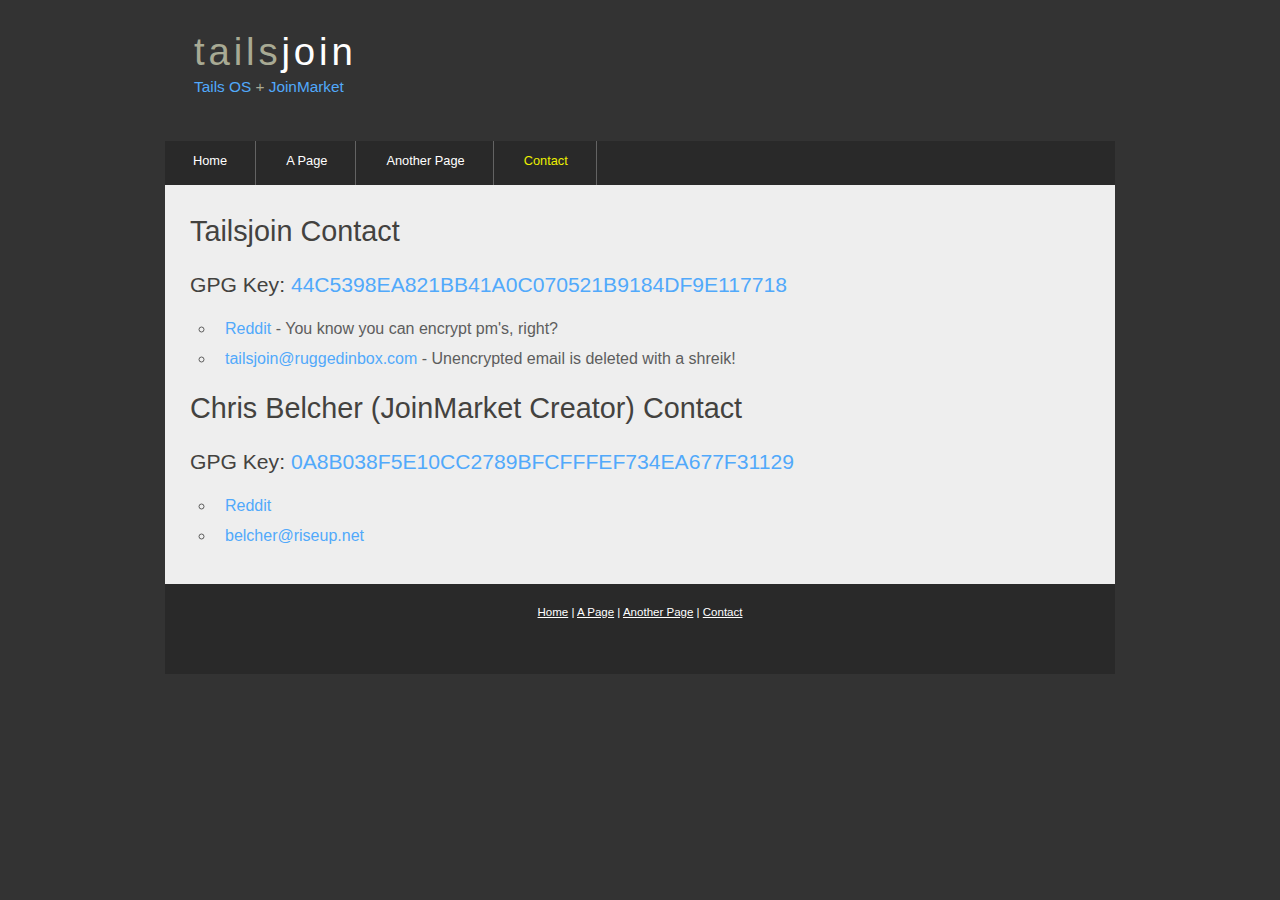
==== contact.html @ 8e72198c "origin" ====
<!DOCTYPE HTML>
<html>

<head>
  <title>Tailsjoin</title>
  <meta name="referer" content="none" />
  <meta name="keywords" content="coinjoin, joinmarket, tails, tor, bitcoin, tailsjoin" />
  <meta http-equiv="content-type" content="text/html; charset=ISO-8859-1" />
  <link rel="stylesheet" type="text/css" href="style/style.css" />
</head>

<body>
  <div id="main">
    <div id="header">
      <div id="logo">
        <div id="logo_text">
          <h1><a href="index.html">tails<span class="logo_colour">join</span></a></h1>
          <h2><a href="https://tails.boum.org">Tails OS</a> + <a href="https://github.com/chris-belcher/joinmarket">JoinMarket</a></h2>
        </div>
      </div>
      <div id="menubar">
        <ul id="menu">
          <li><a href="index.html">Home</a></li>
          <li><a href="page.html">A Page</a></li>
          <li><a href="another_page.html">Another Page</a></li>
          <li class="selected"><a href="contact.html">Contact</a></li>
        </ul>
      </div>
    </div>
    <div id="site_content">
      <div id="content">
        <h1>Tailsjoin Contact</h1>
        <h3>GPG Key: <a href="http://zimmermann.mayfirst.org/pks/lookup?op=get&search=0x1B9184DF9E117718">44C5398EA821BB41A0C070521B9184DF9E117718</a></h3>
	  <ul>
	    <li><a href="https://reddit.com/u/tailsjoin">Reddit</a> - You know you can encrypt pm's, right?</li>
	    <li><a href="mailto:tailsjoin@ruggedinbox.com">tailsjoin@ruggedinbox.com</a>  - Unencrypted email is deleted with a shreik!</li>
	  </ul>
	<h1>Chris Belcher (JoinMarket Creator) Contact</h1>
	<h3>GPG Key: <a href="http://zimmermann.mayfirst.org/pks/lookup?op=get&search=0xEF734EA677F31129">0A8B038F5E10CC2789BFCFFFEF734EA677F31129</a></h3>
	  <ul>
	    <li><a href="https://reddit.com/u/belcher_">Reddit</a></li>
	    <li><a href="mailto:belcher@riseup.net">belcher@riseup.net</a></li>
	  </ul>
      </div>
    </div>
    <div id="footer">
      <p><a href="index.html">Home</a> | <a href="page.html">A Page</a> | <a href="another_page.html">Another Page</a> | <a href="contact.html">Contact</a></p>
    </div>
    <p>&nbsp;</p>
  </div>
</body>
</html>
---- style/style.css ----
html
{ height: 100%;}

*
{ margin: 0;
  padding: 0;}

body
{ font: normal .80em 'trebuchet ms', arial, sans-serif;
  background: #333;
  color: #5D5D5D;}

p
{ padding: 0 0 15px 0;
  line-height: 1.5em;}

img
{ border: 0;}

h1
{ font: normal 225% 'century gothic', arial, sans-serif;
  color: #43423F;
  margin: 0 0 15px 0;
  padding: 5px 0 5px 0;}

h2, h3, h4, h5, h6 
{ font: normal 175% 'century gothic', arial, sans-serif;
  color: #43423F;
  margin: 0 0 15px 0;
  padding: 5px 0 5px 0;}

h2
{ font: normal 175% 'century gothic', arial, sans-serif;
  color: #B60000;
  padding: 15px 0 5px 0;}

h3
{ font: normal 165% 'century gothic', arial, sans-serif;}

h4, h5, h6
{ margin: 0;
  padding: 0 0 5px 0;
  font: normal 120% arial, sans-serif;
  color: #B60000;}

h5, h6
{ font: italic 95% arial, sans-serif;
  color: #888;}

h6
{ color: #362C20;}

a, a:hover
{ background: transparent;
  outline: none;
  text-decoration: none;
  color: #51A9FB;}

a:hover
{ text-decoration: none;
  color: #5D5D5D;}

ul
{ margin: 2px 0 22px 17px;}

ul li
{ list-style-type: circle;
  margin: 0 0 6px 0; 
  padding: 0 0 4px 5px;}

ol
{ margin: 8px 0 22px 20px;}

ol li
{ margin: 0 0 11px 0;}

.left
{ float: left;
  width: auto;
  margin-right: 10px;}

.right
{ float: right; 
  width: auto;
  margin-left: 10px;}

.center
{ display: block;
  text-align: center;
  margin: 20px auto;}

#main, #header, #logo, #menubar, #site_content, #footer
{ margin-left: auto; 
  margin-right: auto;}

#main
{ width: 950px;
  margin: 20px auto;}

#header
{ width: 950px;
  height: 121px;}

#logo
{ width: 910px;
  position: relative;
  height: 100px;
  background: transparent;
  padding: 10px 0 10px 0;}

#logo h1, #logo h2
{ font: normal 300% 'century gothic', arial, sans-serif;
  border-bottom: 0;
  text-transform: none;
  margin: 0 0 0 9px;}

#logo_text h1, #logo_text h1 a, #logo_text h1 a:hover 
{ padding: 0px 0 0 0;
  color: #A8AA94;
  letter-spacing: 0.1em;
  text-decoration: none;}

#logo_text h1 a .logo_colour
{ color: #FFF;}

#logo_text h2
{ font-size: 120%;
  padding: 4px 0 0 0;
  color: #A8AA94;}

#menubar
{ height: 46px;
  width: 950px;
  margin: 1px auto 0 auto;
  background: transparent url(tab.png);} 

ul#menu
{ float: left;
  margin: 0;padding: 0;}

ul#menu li
{ float: left;
  padding: 0 0 0 6px;
  list-style: none;
  margin: 0px 2px 0 0;}

ul#menu li a
{ font: normal 100% 'trebuchet ms', sans-serif;
  display: block; 
  float: left; 
  height: 27px;
  padding: 12px 28px 5px 22px;
  text-align: center;
  color: #FFF;
  border-right: 1px solid #636363;
  text-decoration: none;} 

ul#menu li.tab_selected a
{ height: 27px;
  padding: 6px 28px 5px 22px;}

ul#menu li.selected a, ul#menu li.selected a:hover
{ color: #ECEF01;}

ul#menu li a:hover
{ color: #ECEF01;}

#site_content
{ width: 925px;
  overflow: hidden;
  margin: 44px auto 0 auto;
  padding: 10px 0 0 25px;
  background: #EEE;
  border-top: 0;
  border-bottom: 0;
  color: #5D5D5D;} 

#sidebar_container
{ float: right;
  width: 224px;
  padding: 10px 20px 20px 0;}

.sidebar_top, .sidebar_base
{ width: 222px;
  height: 14px;
  background: transparent url(side_top.png) no-repeat;}

.sidebar_base
{ background: url(side_base.png) no-repeat;}

.sidebar
{ float: right;
  width: 222px;
  padding: 0;
  margin: 0 0 16px 0;}

.sidebar_item
{ background: #FFF;
  padding: 0 15px;
  width: 192px;}

.sidebar_item ul
{ width: 178px; 
  padding: 0px 0 0 0; 
  margin: 0px 0 0px 0;}

.sidebar_item li
{ list-style: none; 
  padding: 0 0 6px 0;margin: 0; }

.sidebar_item li a, .sidebar_item li a:hover
{ padding: 0 0 0 35px;
  display: block;
  background: transparent url(link.png) no-repeat left center;} 

.sidebar_item li a.selected
{ color: #444;
  text-decoration: none;} 

#content
{ text-align: left;
  width: 655px;
  padding: 15px 0 20px 0;
  margin: 0;}

#content ul
{ margin: 2px 0 12px 25px;}

#content ul li
{ font-size: 16px;
  margin: 0 0 2px 0; 
  padding: 0 0 4px 10px;
  line-height: 1.5em;}

#footer
{ width: 950px;
  font: normal 90% 'trebuchet ms',  arial, sans-serif;
  height: 65px;
  padding: 20px 0 5px 0;
  text-align: center; 
  color: #FFF;
  background: transparent url(tab.png) repeat;}

#footer p
{ padding: 0 0 10px 0;}

#footer a, #footer a:hover
{ color: #FFF;
  text-decoration: underline;}

#footer a:hover
{ color: #FFF;
  text-decoration: none;}

.search
{ color: #5D5D5D; 
  border: 1px solid #BBB; 
  width: 134px; 
  padding: 4px; 
  font: 100% arial, sans-serif;}

.form_settings
{ margin: 15px 0 0 0;}

.form_settings p
{ padding: 0 0 4px 0;}

.form_settings span
{ float: left; 
  width: 200px; 
  text-align: left;}
  
.form_settings input, .form_settings textarea
{ padding: 5px; 
  width: 299px; 
  font: 100% arial; 
  border: 1px solid #E5E5DB; 
  background: #FFF; 
  color: #47433F;}
  
.form_settings .submit
{ font: 100% arial; 
  border: 1px solid; 
  width: 99px; 
  margin: 0 0 0 212px; 
  height: 33px;
  padding: 2px 0 3px 0;
  cursor: pointer; 
  background: #3B3B3B; 
  color: #FFF;}

.form_settings textarea, .form_settings select
{ font: 100% arial; 
  width: 299px;}

.form_settings select
{ width: 310px;}

.form_settings .checkbox
{ margin: 4px 0; 
  padding: 0; 
  width: 14px;
  border: 0;
  background: none;}

.separator
{ width: 100%;
  height: 0;
  border-top: 1px solid #D9D5CF;
  border-bottom: 1px solid #FFF;
  margin: 0 0 20px 0;}
  
table
{ margin: 10px 0 30px 0;}

table tr th, table tr td
{ background: #3B3B3B;
  color: #FFF;
  padding: 7px 4px;
  text-align: left;}
  
table tr td
{ background: #DDD;
  color: #47433F;
  border-top: 1px solid #FFF;}
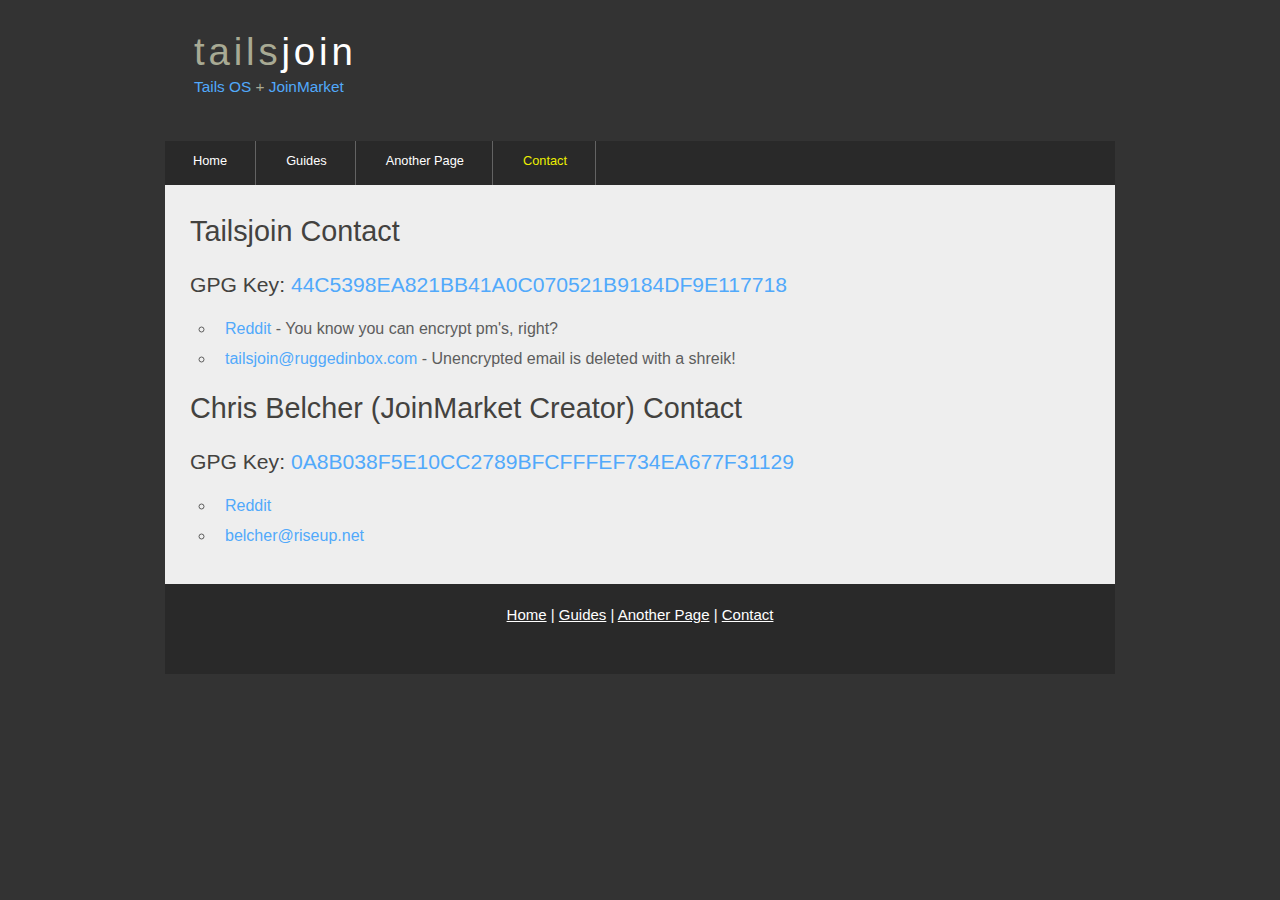
==== commit 21672cbe: "its better now" ====
--- a/contact.html
+++ b/contact.html
@@ -21,7 +21,7 @@
       <div id="menubar">
         <ul id="menu">
           <li><a href="index.html">Home</a></li>
-          <li><a href="page.html">A Page</a></li>
+          <li><a href="guides.html">Guides</a></li>
           <li><a href="another_page.html">Another Page</a></li>
           <li class="selected"><a href="contact.html">Contact</a></li>
         </ul>
@@ -44,7 +44,7 @@
       </div>
     </div>
     <div id="footer">
-      <p><a href="index.html">Home</a> | <a href="page.html">A Page</a> | <a href="another_page.html">Another Page</a> | <a href="contact.html">Contact</a></p>
+      <p><a href="index.html">Home</a> | <a href="guides.html">Guides</a> | <a href="another_page.html">Another Page</a> | <a href="contact.html">Contact</a></p>
     </div>
     <p>&nbsp;</p>
   </div>
--- a/style/style.css
+++ b/style/style.css
@@ -11,7 +11,8 @@
   color: #5D5D5D;}
 
 p
-{ padding: 0 0 15px 0;
+{ font-size: 15px;
+  padding: 0 0 15px 0;
   line-height: 1.5em;}
 
 img
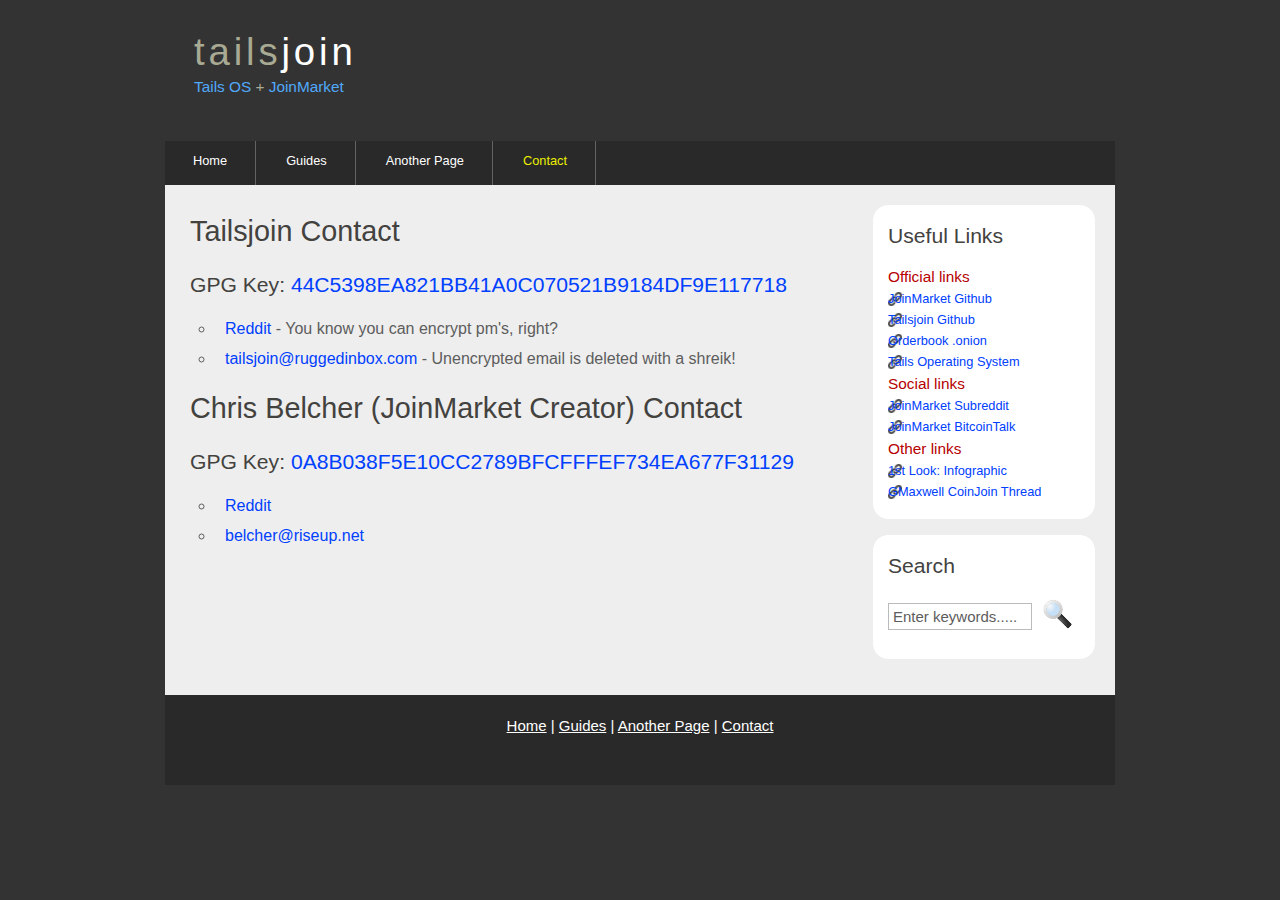
==== commit da3b1e3c: "yum" ====
--- a/contact.html
+++ b/contact.html
@@ -2,7 +2,7 @@
 <html>
 
 <head>
-  <title>Tailsjoin</title>
+  <title>tailsjoin</title>
   <meta name="referer" content="none" />
   <meta name="keywords" content="coinjoin, joinmarket, tails, tor, bitcoin, tailsjoin" />
   <meta http-equiv="content-type" content="text/html; charset=ISO-8859-1" />
@@ -28,6 +28,41 @@
       </div>
     </div>
     <div id="site_content">
+      <div id="sidebar_container">
+        <div class="sidebar">
+          <div class="sidebar_top"></div>
+          <div class="sidebar_item">
+            <h3>Useful Links</h3>
+            <ul>
+              <h4>Official links</h4>
+		<li><a href="https://github.com/chris-belcher/joinmarket">JoinMarket Github</a></li>
+		<li><a href="https://github.com/tailsjoin/tailsjoin">Tailsjoin Github</a></li>
+		<li><a href="http://ruc47yiosooolrzw.onion/">Orderbook .onion</a></li>
+		<li><a href="https://tails.boum.org">Tails Operating System</a></li>
+              <h4>Social links</h4>
+		<li><a href="https://reddit.com/r/joinmarket">JoinMarket Subreddit</a></li>
+		<li><a href="https://bitcointalk.org/index.php?topic=919116.msg10096563">JoinMarket BitcoinTalk</a></li>
+              <h4>Other links</h4>
+		<li><a href="https://raw.githubusercontent.com/tailsjoin/tailsjoin-wiki-pics/master/1st-Glimpse-JoinMarket.png">1st Look: Infographic</a></li>
+		<li><a href="https://bitcointalk.org/index.php?topic=279249.0">GMaxwell CoinJoin Thread</a></li>
+            </ul>
+          </div>
+          <div class="sidebar_base"></div>
+        </div>
+        <div class="sidebar">
+          <div class="sidebar_top"></div>
+          <div class="sidebar_item">
+            <h3>Search</h3>
+            <form method="post" action="#" id="search_form">
+              <p>
+                <input class="search" type="text" name="search_field" value="Enter keywords....." />
+                <input name="search" type="image" style="border: 0; margin: 0 0 -9px 5px;" src="style/search.png" alt="Search" title="Search" />
+              </p>
+            </form>
+          </div>
+          <div class="sidebar_base"></div>
+        </div>
+      </div>
       <div id="content">
         <h1>Tailsjoin Contact</h1>
         <h3>GPG Key: <a href="http://zimmermann.mayfirst.org/pks/lookup?op=get&search=0x1B9184DF9E117718">44C5398EA821BB41A0C070521B9184DF9E117718</a></h3>
@@ -46,7 +81,6 @@
     <div id="footer">
       <p><a href="index.html">Home</a> | <a href="guides.html">Guides</a> | <a href="another_page.html">Another Page</a> | <a href="contact.html">Contact</a></p>
     </div>
-    <p>&nbsp;</p>
   </div>
 </body>
 </html>
--- a/style/style.css
+++ b/style/style.css
@@ -45,7 +45,7 @@
   color: #B60000;}
 
 h5, h6
-{ font: italic 95% arial, sans-serif;
+{ font: bold 95% arial, sans-serif;
   color: #888;}
 
 h6
@@ -55,7 +55,7 @@
 { background: transparent;
   outline: none;
   text-decoration: none;
-  color: #51A9FB;}
+  color: #0040FF;}
 
 a:hover
 { text-decoration: none;
@@ -128,6 +128,16 @@
 { font-size: 120%;
   padding: 4px 0 0 0;
   color: #A8AA94;}
+  
+#logo_text h2 a
+{ background: transparent;
+  outline: none;
+  text-decoration: none;
+  color: #51A9FB;}
+  
+#logo_text h2 a:hover
+{ text-decoration: none;
+  color: #5D5D5D;}
 
 #menubar
 { height: 46px;
@@ -206,11 +216,11 @@
   margin: 0px 0 0px 0;}
 
 .sidebar_item li
-{ list-style: none; 
+{ list-style: none;
   padding: 0 0 6px 0;margin: 0; }
 
 .sidebar_item li a, .sidebar_item li a:hover
-{ padding: 0 0 0 35px;
+{ padding: 1 0 1 25px;
   display: block;
   background: transparent url(link.png) no-repeat left center;} 
 
@@ -250,7 +260,7 @@
   text-decoration: underline;}
 
 #footer a:hover
-{ color: #FFF;
+{ color: #5D5D5D;
   text-decoration: none;}
 
 .search
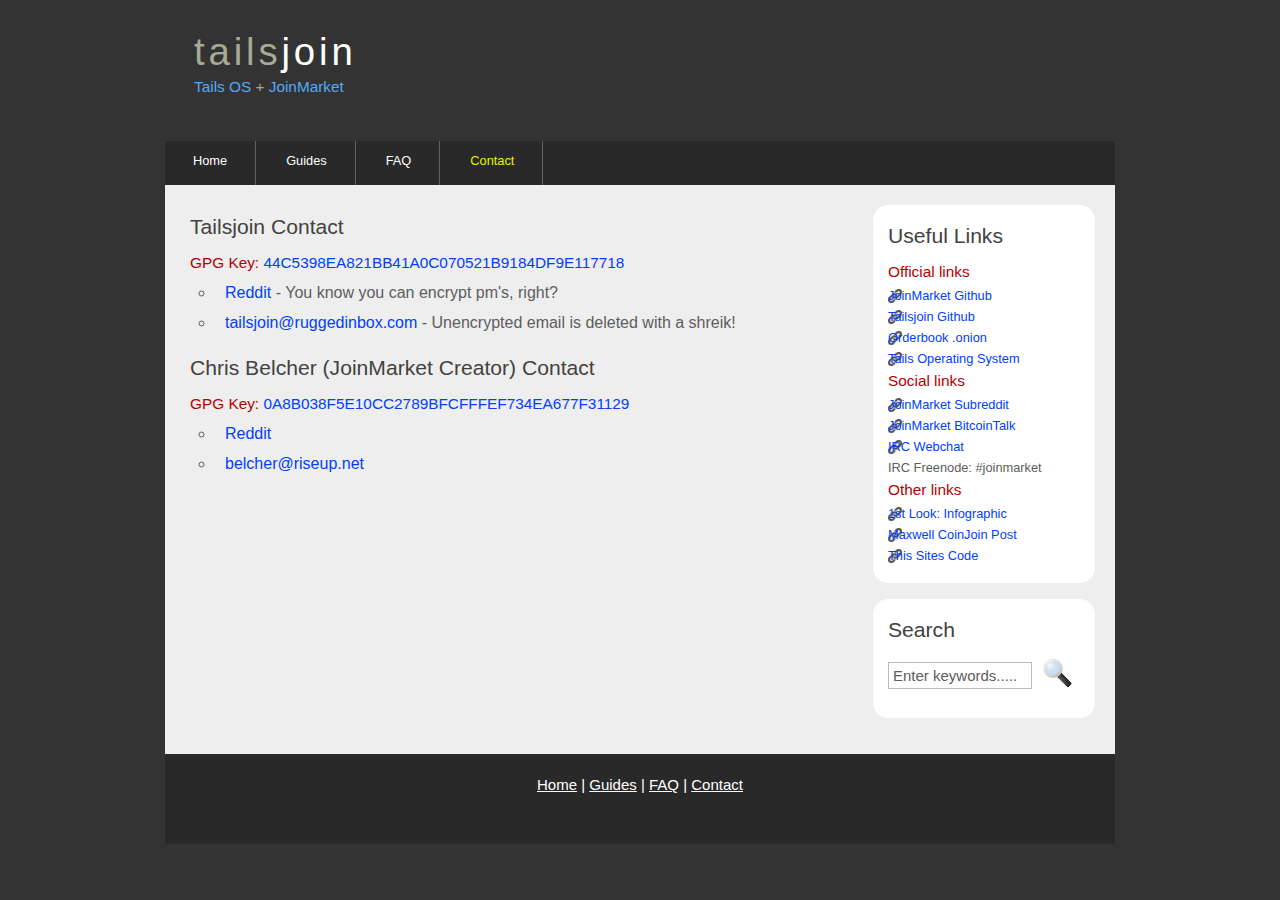
==== commit ad7862f7: "stuff happened" ====
--- a/contact.html
+++ b/contact.html
@@ -22,7 +22,7 @@
         <ul id="menu">
           <li><a href="index.html">Home</a></li>
           <li><a href="guides.html">Guides</a></li>
-          <li><a href="another_page.html">Another Page</a></li>
+          <li><a href="faq.html">FAQ</a></li>
           <li class="selected"><a href="contact.html">Contact</a></li>
         </ul>
       </div>
@@ -42,9 +42,13 @@
               <h4>Social links</h4>
 		<li><a href="https://reddit.com/r/joinmarket">JoinMarket Subreddit</a></li>
 		<li><a href="https://bitcointalk.org/index.php?topic=919116.msg10096563">JoinMarket BitcoinTalk</a></li>
+		<li><a href="https://webchat.freenode.net/?channels=%23joinmarket">IRC Webchat</a>
+		  <li>IRC Freenode: #joinmarket</li>
+		</li>
               <h4>Other links</h4>
 		<li><a href="https://raw.githubusercontent.com/tailsjoin/tailsjoin-wiki-pics/master/1st-Glimpse-JoinMarket.png">1st Look: Infographic</a></li>
-		<li><a href="https://bitcointalk.org/index.php?topic=279249.0">GMaxwell CoinJoin Thread</a></li>
+		<li><a href="https://bitcointalk.org/index.php?topic=279249.0">Maxwell CoinJoin Post</a></li>
+		<li><a href="https://github.com/tailsjoin/tailsjoin.github.io">This Sites Code</a></li>
             </ul>
           </div>
           <div class="sidebar_base"></div>
@@ -64,14 +68,14 @@
         </div>
       </div>
       <div id="content">
-        <h1>Tailsjoin Contact</h1>
-        <h3>GPG Key: <a href="http://zimmermann.mayfirst.org/pks/lookup?op=get&search=0x1B9184DF9E117718">44C5398EA821BB41A0C070521B9184DF9E117718</a></h3>
+        <h3>Tailsjoin Contact</h3>
+        <h4>GPG Key: <a href="http://zimmermann.mayfirst.org/pks/lookup?op=get&search=0x1B9184DF9E117718">44C5398EA821BB41A0C070521B9184DF9E117718</a></h4>
 	  <ul>
 	    <li><a href="https://reddit.com/u/tailsjoin">Reddit</a> - You know you can encrypt pm's, right?</li>
 	    <li><a href="mailto:tailsjoin@ruggedinbox.com">tailsjoin@ruggedinbox.com</a>  - Unencrypted email is deleted with a shreik!</li>
 	  </ul>
-	<h1>Chris Belcher (JoinMarket Creator) Contact</h1>
-	<h3>GPG Key: <a href="http://zimmermann.mayfirst.org/pks/lookup?op=get&search=0xEF734EA677F31129">0A8B038F5E10CC2789BFCFFFEF734EA677F31129</a></h3>
+	<h3>Chris Belcher (JoinMarket Creator) Contact</h3>
+	<h4>GPG Key: <a href="http://zimmermann.mayfirst.org/pks/lookup?op=get&search=0xEF734EA677F31129">0A8B038F5E10CC2789BFCFFFEF734EA677F31129</a></h4>
 	  <ul>
 	    <li><a href="https://reddit.com/u/belcher_">Reddit</a></li>
 	    <li><a href="mailto:belcher@riseup.net">belcher@riseup.net</a></li>
@@ -79,7 +83,7 @@
       </div>
     </div>
     <div id="footer">
-      <p><a href="index.html">Home</a> | <a href="guides.html">Guides</a> | <a href="another_page.html">Another Page</a> | <a href="contact.html">Contact</a></p>
+      <p><a href="index.html">Home</a> | <a href="guides.html">Guides</a> | <a href="faq.html">FAQ</a> | <a href="contact.html">Contact</a></p>
     </div>
   </div>
 </body>
--- a/style/style.css
+++ b/style/style.css
@@ -27,7 +27,7 @@
 h2, h3, h4, h5, h6 
 { font: normal 175% 'century gothic', arial, sans-serif;
   color: #43423F;
-  margin: 0 0 15px 0;
+  margin: 0 0 10px 0;
   padding: 5px 0 5px 0;}
 
 h2
@@ -40,13 +40,13 @@
 
 h4, h5, h6
 { margin: 0;
-  padding: 0 0 5px 0;
+  padding: 0 0 7px 0;
   font: normal 120% arial, sans-serif;
   color: #B60000;}
 
 h5, h6
-{ font: bold 95% arial, sans-serif;
-  color: #888;}
+{ font: 95% arial, sans-serif;
+  color: #43423F;}
 
 h6
 { color: #362C20;}
@@ -242,7 +242,7 @@
   margin: 0 0 2px 0; 
   padding: 0 0 4px 10px;
   line-height: 1.5em;}
-
+  
 #footer
 { width: 950px;
   font: normal 90% 'trebuchet ms',  arial, sans-serif;
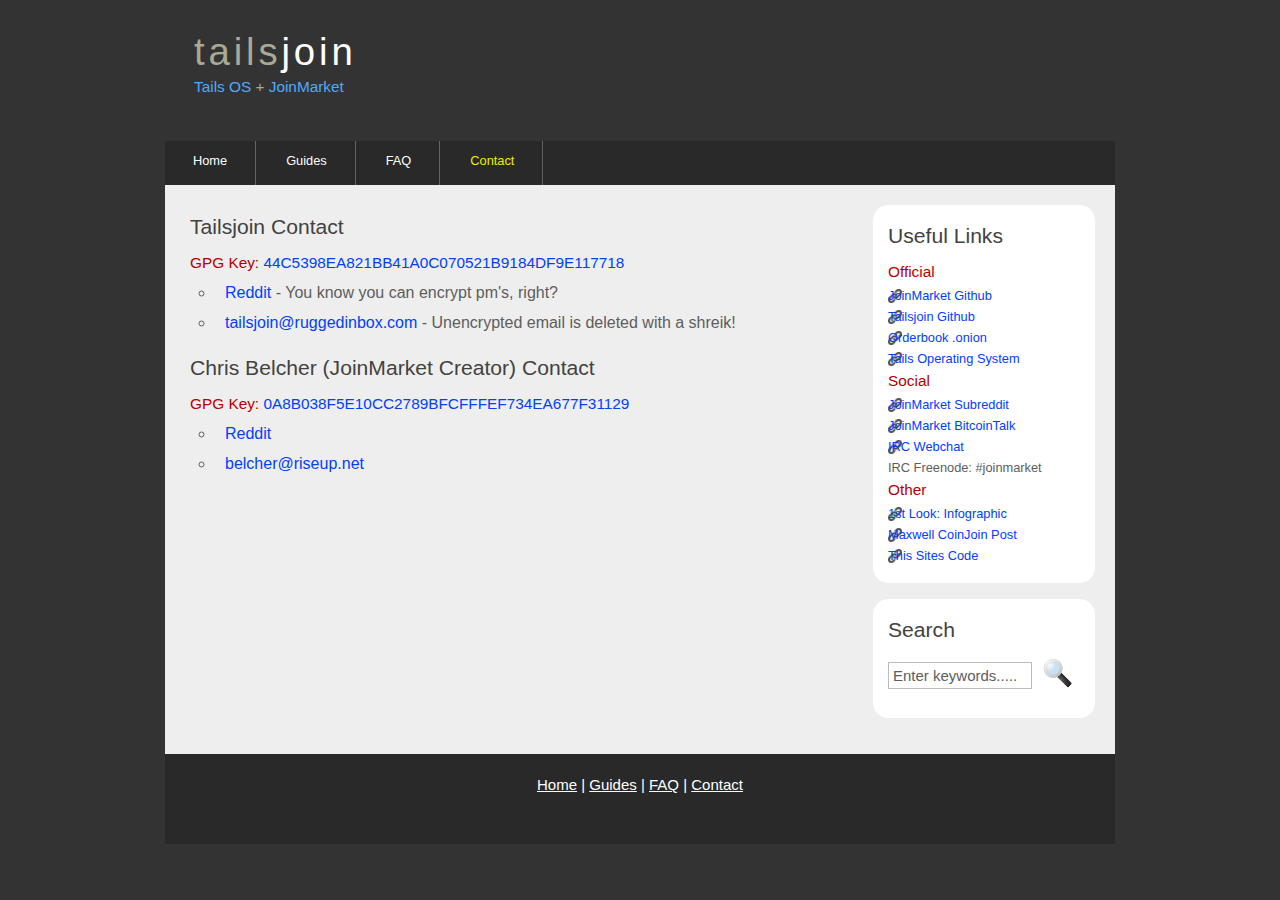
==== commit 4aba8f4b: "shiny" ====
--- a/contact.html
+++ b/contact.html
@@ -34,18 +34,18 @@
           <div class="sidebar_item">
             <h3>Useful Links</h3>
             <ul>
-              <h4>Official links</h4>
+              <h4>Official</h4>
 		<li><a href="https://github.com/chris-belcher/joinmarket">JoinMarket Github</a></li>
 		<li><a href="https://github.com/tailsjoin/tailsjoin">Tailsjoin Github</a></li>
 		<li><a href="http://ruc47yiosooolrzw.onion/">Orderbook .onion</a></li>
 		<li><a href="https://tails.boum.org">Tails Operating System</a></li>
-              <h4>Social links</h4>
+              <h4>Social</h4>
 		<li><a href="https://reddit.com/r/joinmarket">JoinMarket Subreddit</a></li>
 		<li><a href="https://bitcointalk.org/index.php?topic=919116.msg10096563">JoinMarket BitcoinTalk</a></li>
 		<li><a href="https://webchat.freenode.net/?channels=%23joinmarket">IRC Webchat</a>
 		  <li>IRC Freenode: #joinmarket</li>
 		</li>
-              <h4>Other links</h4>
+              <h4>Other</h4>
 		<li><a href="https://raw.githubusercontent.com/tailsjoin/tailsjoin-wiki-pics/master/1st-Glimpse-JoinMarket.png">1st Look: Infographic</a></li>
 		<li><a href="https://bitcointalk.org/index.php?topic=279249.0">Maxwell CoinJoin Post</a></li>
 		<li><a href="https://github.com/tailsjoin/tailsjoin.github.io">This Sites Code</a></li>
--- a/style/style.css
+++ b/style/style.css
@@ -46,6 +46,7 @@
 
 h5, h6
 { font: 95% arial, sans-serif;
+  margin: -2px 0 0 0;
   color: #43423F;}
 
 h6
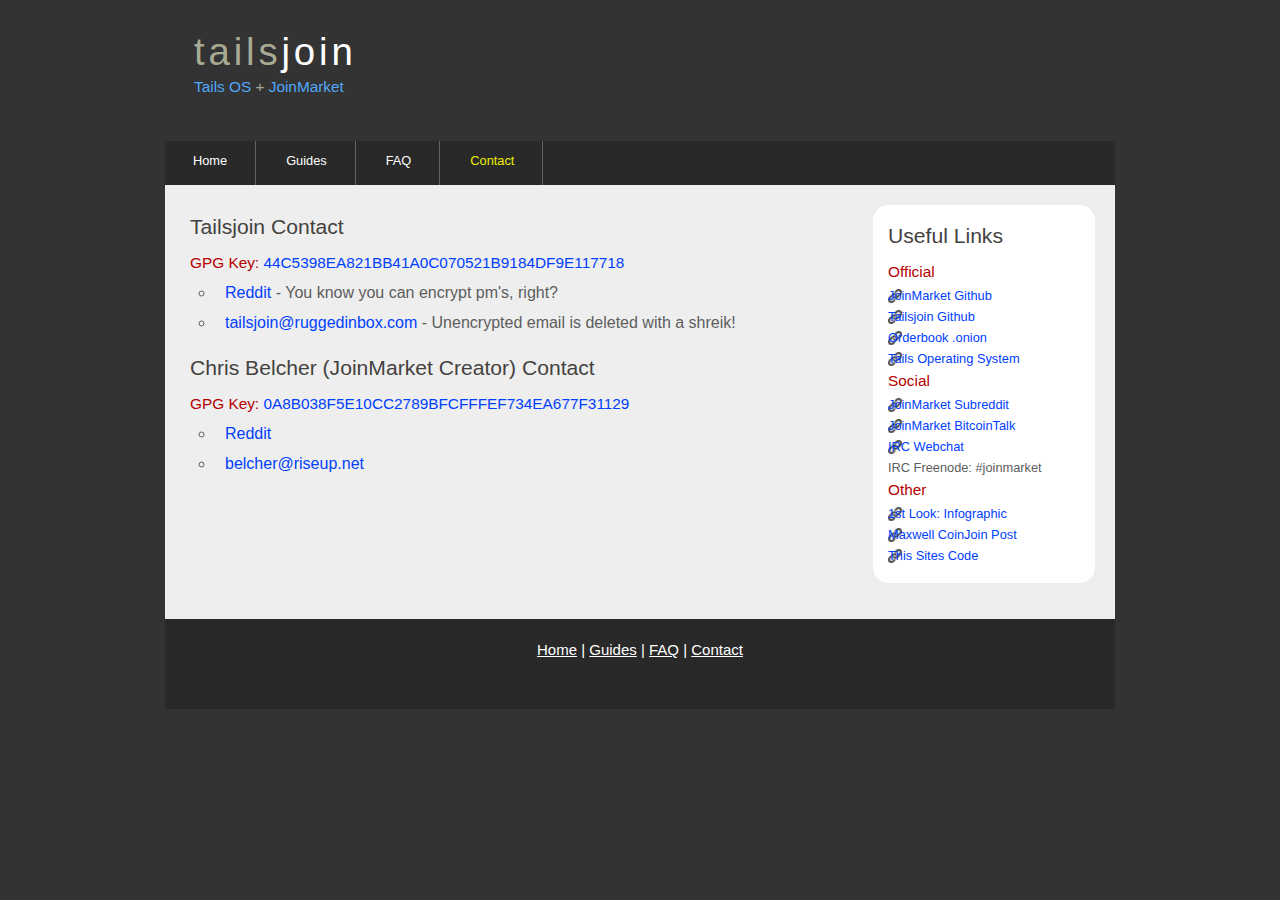
==== commit 58d45cf2: "uf search" ====
--- a/contact.html
+++ b/contact.html
@@ -53,19 +53,6 @@
           </div>
           <div class="sidebar_base"></div>
         </div>
-        <div class="sidebar">
-          <div class="sidebar_top"></div>
-          <div class="sidebar_item">
-            <h3>Search</h3>
-            <form method="post" action="#" id="search_form">
-              <p>
-                <input class="search" type="text" name="search_field" value="Enter keywords....." />
-                <input name="search" type="image" style="border: 0; margin: 0 0 -9px 5px;" src="style/search.png" alt="Search" title="Search" />
-              </p>
-            </form>
-          </div>
-          <div class="sidebar_base"></div>
-        </div>
       </div>
       <div id="content">
         <h3>Tailsjoin Contact</h3>
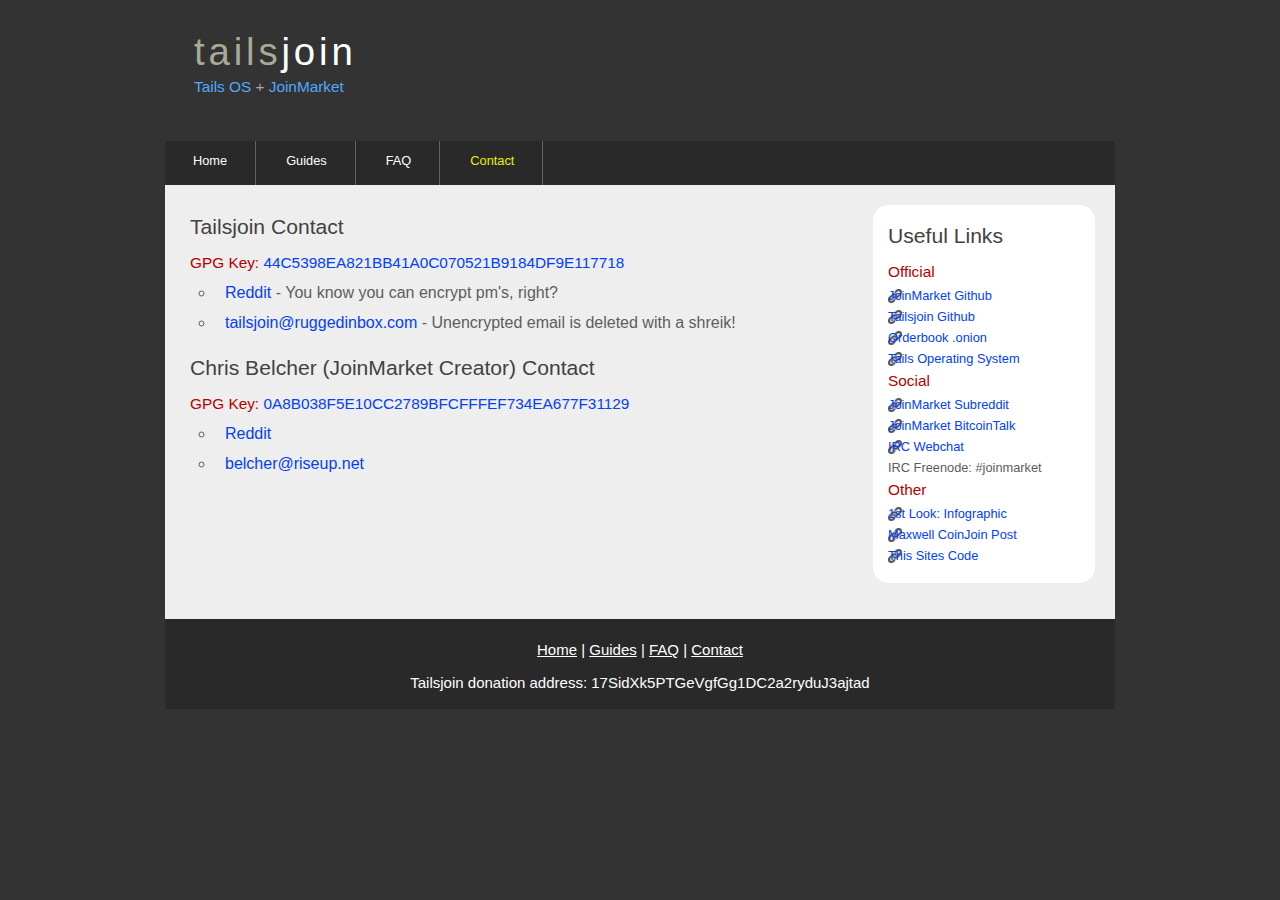
==== commit 60a115ce: "oof" ====
--- a/contact.html
+++ b/contact.html
@@ -71,6 +71,7 @@
     </div>
     <div id="footer">
       <p><a href="index.html">Home</a> | <a href="guides.html">Guides</a> | <a href="faq.html">FAQ</a> | <a href="contact.html">Contact</a></p>
+      <p>Tailsjoin donation address: 17SidXk5PTGeVgfGg1DC2a2ryduJ3ajtad</p>
     </div>
   </div>
 </body>
--- a/style/style.css
+++ b/style/style.css
@@ -71,10 +71,15 @@
   padding: 0 0 4px 5px;}
 
 ol
-{ margin: 8px 0 22px 20px;}
+{ margin: 8px 0 22px 20px;
+  font-size: 14px;}
 
 ol li
-{ margin: 0 0 11px 0;}
+{ margin: 0 0 11px 0;
+  font-size: 14px;}
+
+li
+{ margin: 0 0 0 10px;}
 
 .left
 { float: left;
@@ -227,7 +232,7 @@
 
 .sidebar_item li a.selected
 { color: #444;
-  text-decoration: none;} 
+  text-decoration: none;}
 
 #content
 { text-align: left;
@@ -335,3 +340,19 @@
 { background: #DDD;
   color: #47433F;
   border-top: 1px solid #FFF;}
+
+pre, code
+{ direction: ltr;
+  text-align: left;}
+  
+pre
+{ border: solid 1.2px #43423F;
+  font-size: 1.3em; 
+  color: black; 
+  margin: 10px; 
+  padding:10px; 
+  background: #FFF;}
+
+code
+{ font-size:1.3em;
+  color: black;}
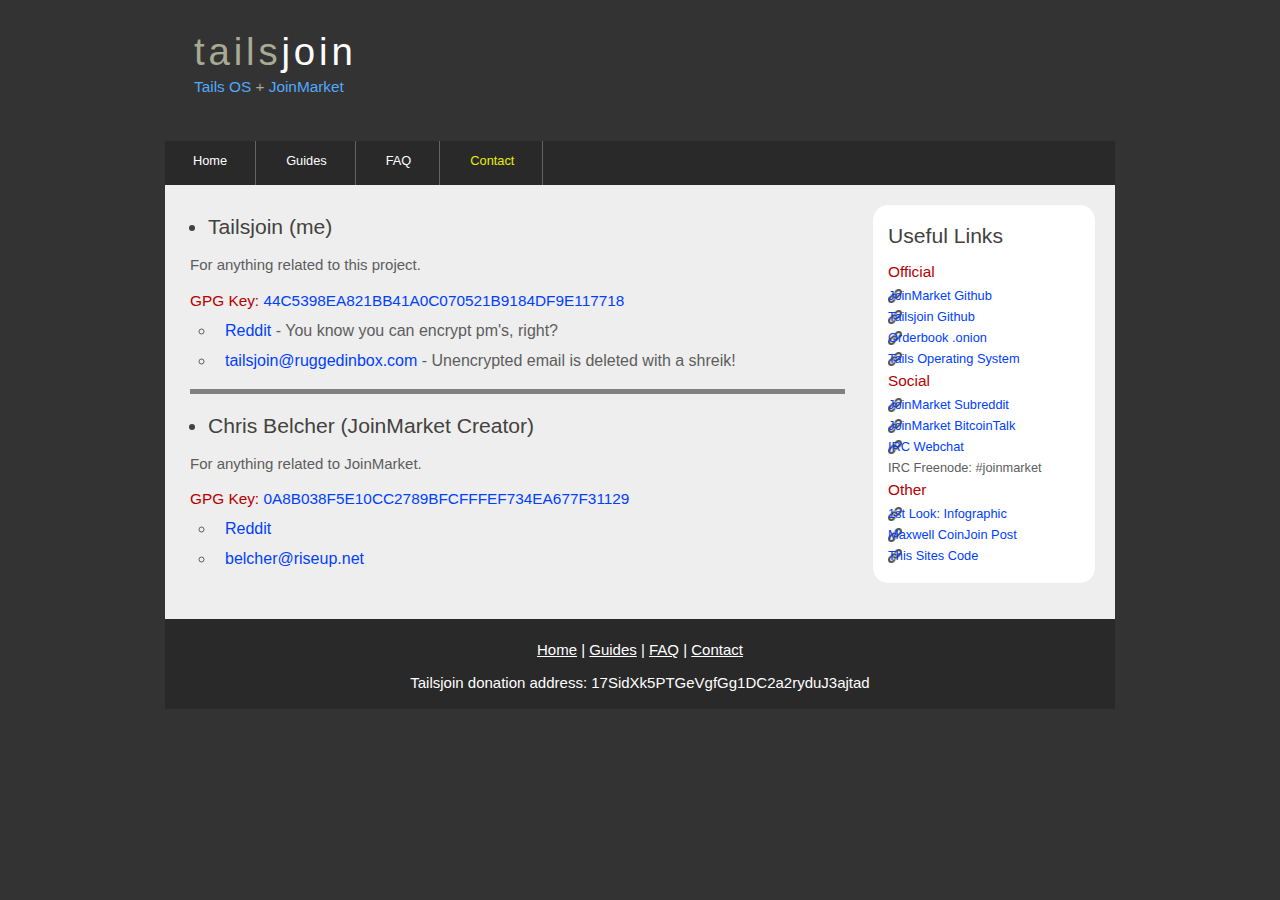
==== commit 82e66d91: "cappy dick" ====
--- a/contact.html
+++ b/contact.html
@@ -55,13 +55,16 @@
         </div>
       </div>
       <div id="content">
-        <h3>Tailsjoin Contact</h3>
+        <h3><li>Tailsjoin (me)</li></h3>
+        <p>For anything related to this project.</p>
         <h4>GPG Key: <a href="http://zimmermann.mayfirst.org/pks/lookup?op=get&search=0x1B9184DF9E117718">44C5398EA821BB41A0C070521B9184DF9E117718</a></h4>
 	  <ul>
 	    <li><a href="https://reddit.com/u/tailsjoin">Reddit</a> - You know you can encrypt pm's, right?</li>
 	    <li><a href="mailto:tailsjoin@ruggedinbox.com">tailsjoin@ruggedinbox.com</a>  - Unencrypted email is deleted with a shreik!</li>
 	  </ul>
-	<h3>Chris Belcher (JoinMarket Creator) Contact</h3>
+	  <hr size="5" noshade><br />
+	<h3><li>Chris Belcher (JoinMarket Creator)</li></h3>
+	<p>For anything related to JoinMarket.</p>
 	<h4>GPG Key: <a href="http://zimmermann.mayfirst.org/pks/lookup?op=get&search=0xEF734EA677F31129">0A8B038F5E10CC2789BFCFFFEF734EA677F31129</a></h4>
 	  <ul>
 	    <li><a href="https://reddit.com/u/belcher_">Reddit</a></li>
--- a/style/style.css
+++ b/style/style.css
@@ -79,7 +79,7 @@
   font-size: 14px;}
 
 li
-{ margin: 0 0 0 10px;}
+{ margin: 0 0 0 18px;}
 
 .left
 { float: left;
